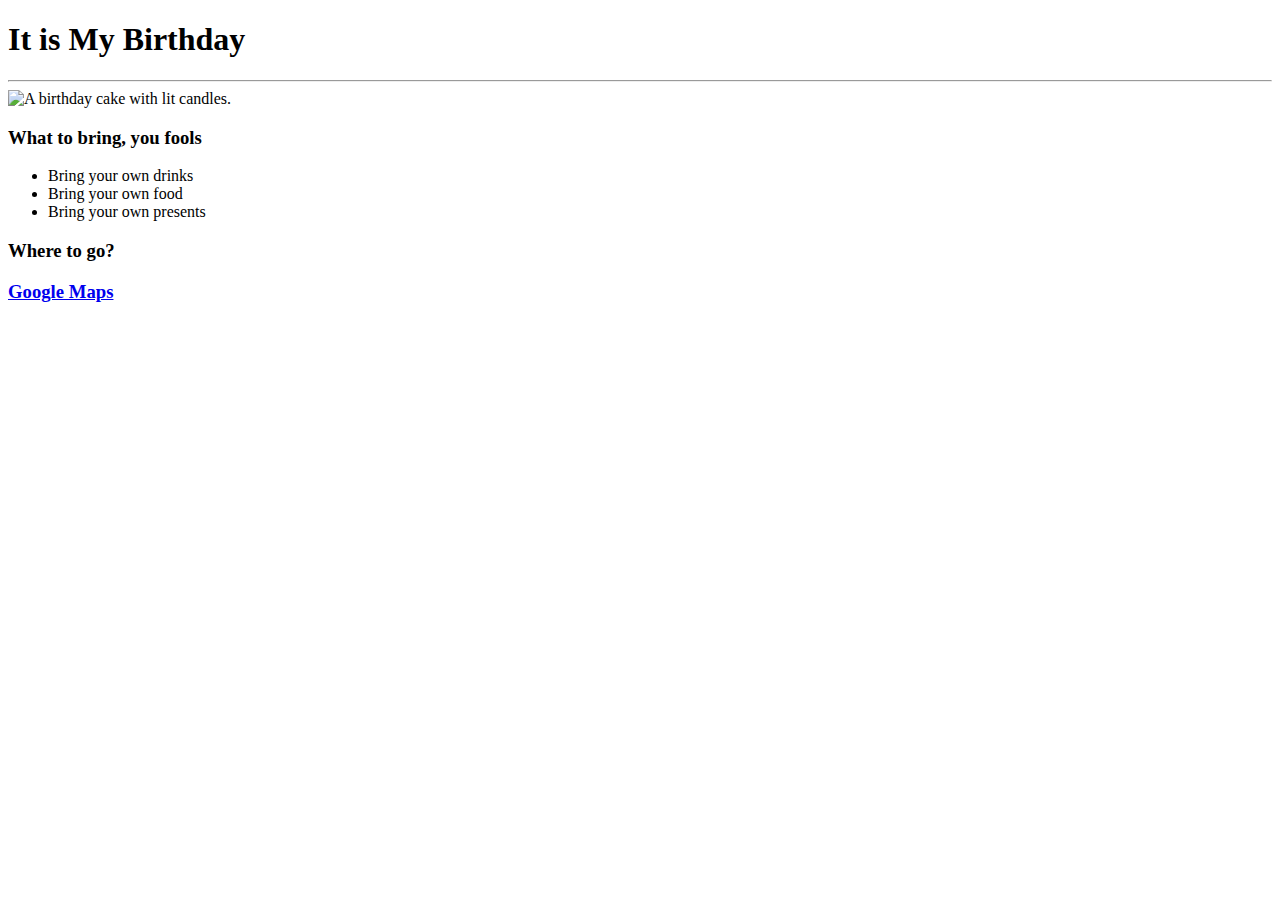
==== public/birthday-invite-project/index.html @ 258249bd "Update index.html" ====
<!DOCTYPE html>
<html>
<head>
<meta charset="utf-8">
<link rel="stylesheet" href="style.css">
<title>It is my birthday</title>
</head>
<body>
<h1>It is My Birthday</h1>
<hr>
<div class="image-container">
    <img src="https://raw.githubusercontent.com/appbrewery/webdev/main/birthday-cake3.4.jpeg" alt="A birthday cake with lit candles.">
</div>

<h3>
    What to bring, you fools
</h3>
<ul>
    <li>Bring your own drinks</li>
    <li>Bring your own food</li>
    <li>Bring your own presents</li>
</ul>
<h3>
    Where to go?
    <p><a href="https://www.google.com/maps/@35.7040744,139.5577317,3a,75y,289.6h,87.01t,0.72r/data=!3m6!1e1!3m4!1sgT28ssf0BB2LxZ63JNcL1w!2e0!7i13312!8i6656">Google Maps</a>
    </p>
    </h3>
</h3>
</body>
</html>
<!-- Example image URL -->


<!-- Example Google Maps Link -->
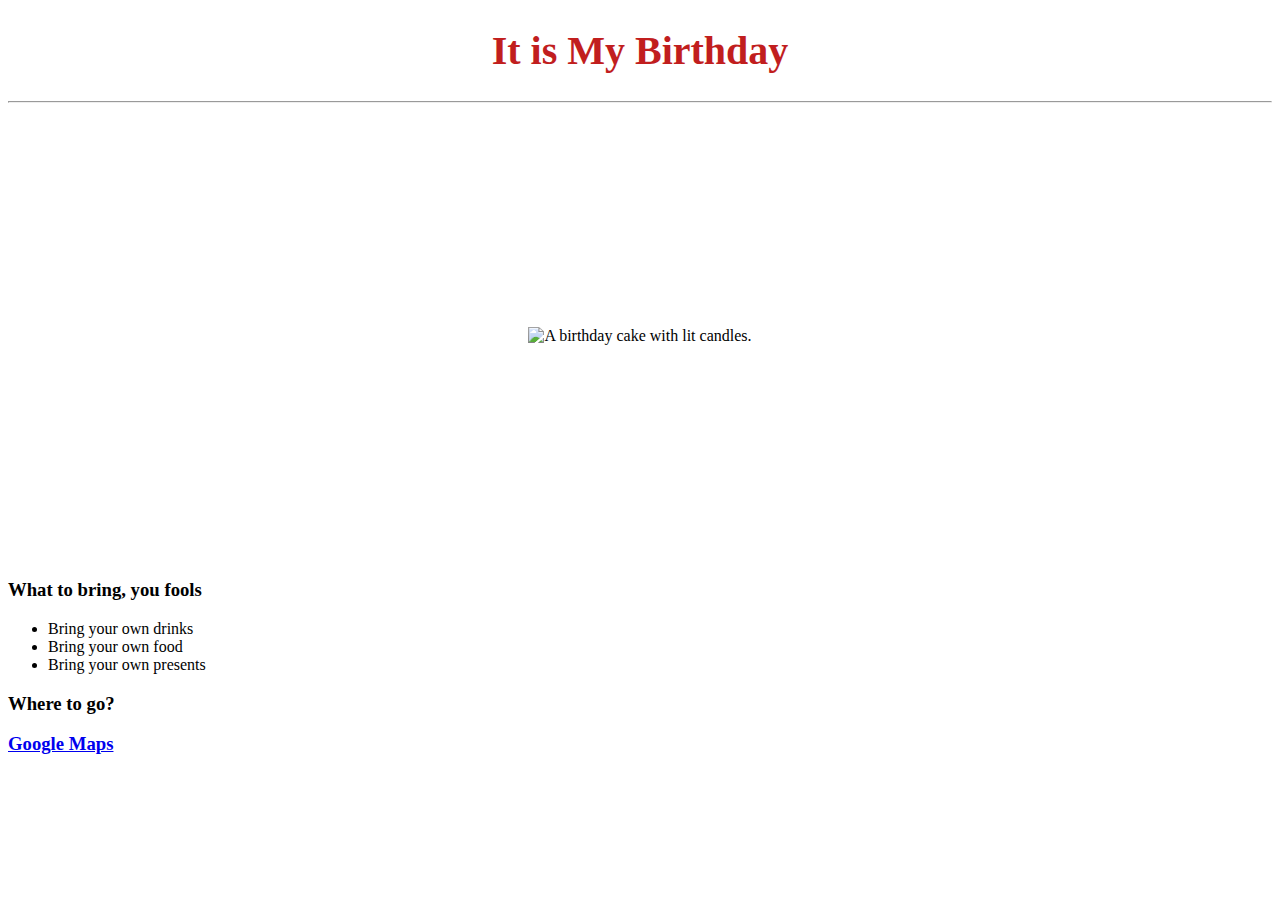
==== commit f36d3448: "Update index.html" ====
--- a/public/birthday-invite-project/index.html
+++ b/public/birthday-invite-project/index.html
@@ -2,7 +2,7 @@
 <html>
 <head>
 <meta charset="utf-8">
-<link rel="stylesheet" href="style.css">
+<link rel="stylesheet" href="assets/style.css">
 <title>It is my birthday</title>
 </head>
 <body>
--- a/public/birthday-invite-project/assets/style.css
+++ b/public/birthday-invite-project/assets/style.css
@@ -0,0 +1,24 @@
+head {
+    background-color: #f1f1f1;
+    font-family: "Lato", sans-serif;
+}
+h1 {
+    text-align: center;
+    font-size: 2.5em;
+    color: #c11e1e;
+}
+h2 {
+    font-size: 1.5em;
+    color: #5b0f0f;
+}
+.image-container {
+    display: flex; /* Use Flexbox */
+    justify-content: center; /* Center horizontally */
+    align-items: center; /* Center vertically */
+    height: 50vh; /* Set container height to full viewport height */
+}
+
+.image-container img {
+    max-width: 100%; /* Ensure the image doesn't exceed container width */
+    max-height: 100%; /* Ensure the image doesn't exceed container height */
+}
